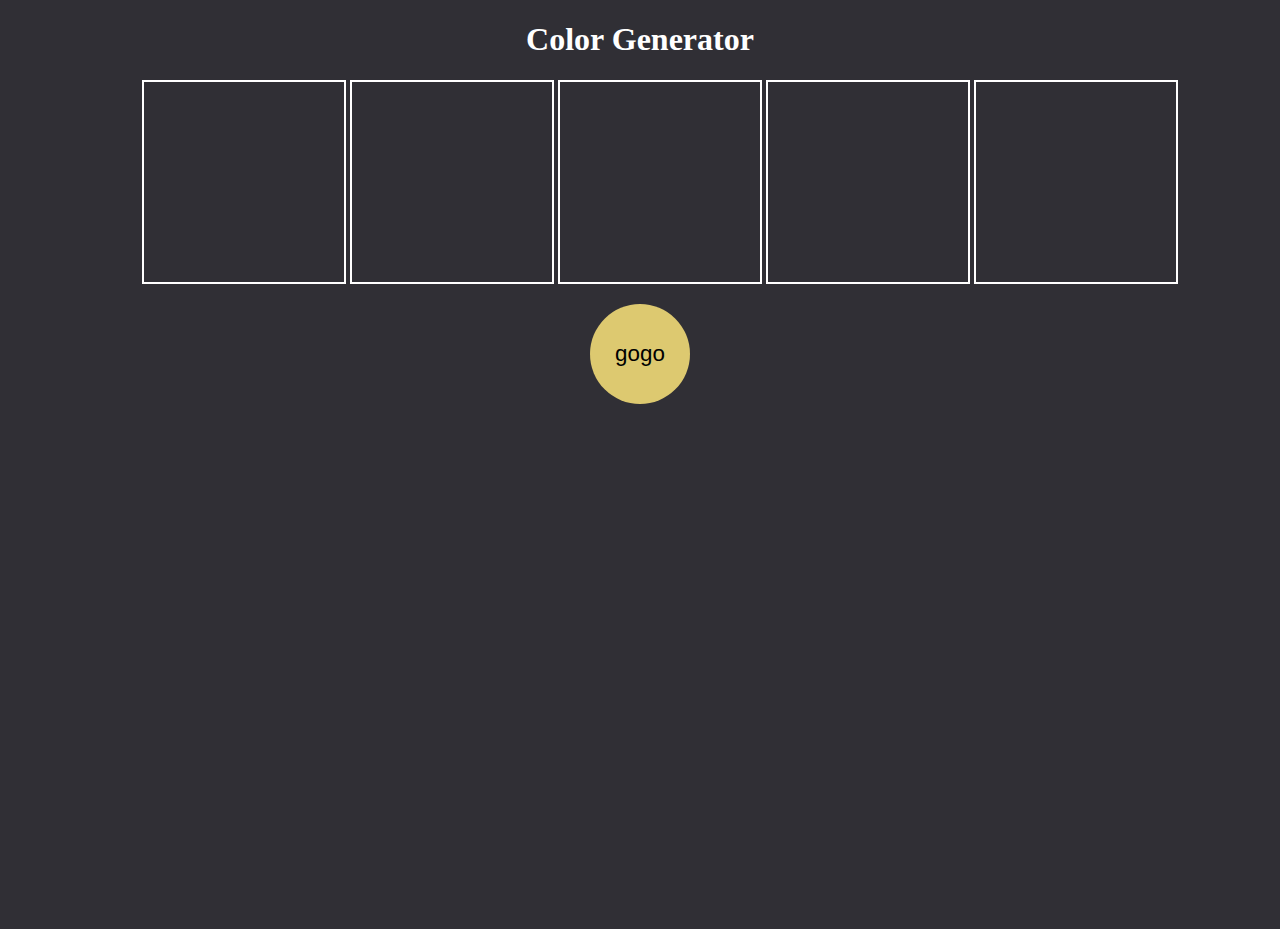
==== index.html @ 40ea9b19 "set up basic template" ====
<!DOCTYPE html>
<html lang="en">
<head>
  <meta charset="UTF-8">
  <meta name="viewport" content="width=device-width, initial-scale=1.0">
  <link rel="stylesheet" type="text/css" href="styles.css">
  <title>Color Generator</title>
</head>
<body>
  <h1>Color Generator</h1>
  <div>
    <ul>
      <li class="color-block first"></li>
      <li class="color-block second"></li>
      <li class="color-block third"></li>
      <li class="color-block fourth"></li>
      <li class="color-block fifth"></li>
    </ul>
  </div>
  <div>
    <button id="generate-btn">gogo</button>
  </div>
</body>
</html>
---- styles.css ----
body {
  background-color: #302f35;
  color: #fff;
  min-height: 100vh;
  text-align: center;
}

ul {
  list-style-type: none;
}

.color-block {
  border: 2px solid #fff;
  display: inline-block;
  height: 200px;
  width: 200px;
}

#generate-btn {
  background-color: #ddc970;
  border: none;
  border-radius: 50%;
  cursor: pointer;
  font-size: 1.4em;
  height: 100px;
  transition: 0.3s;
  width: 100px;
}

#generate-btn:hover {
  background-color: #ccba68;
}

#generate-btn:active {
  border: 2px solid #302f35;
  font-size: 1.8em;
}
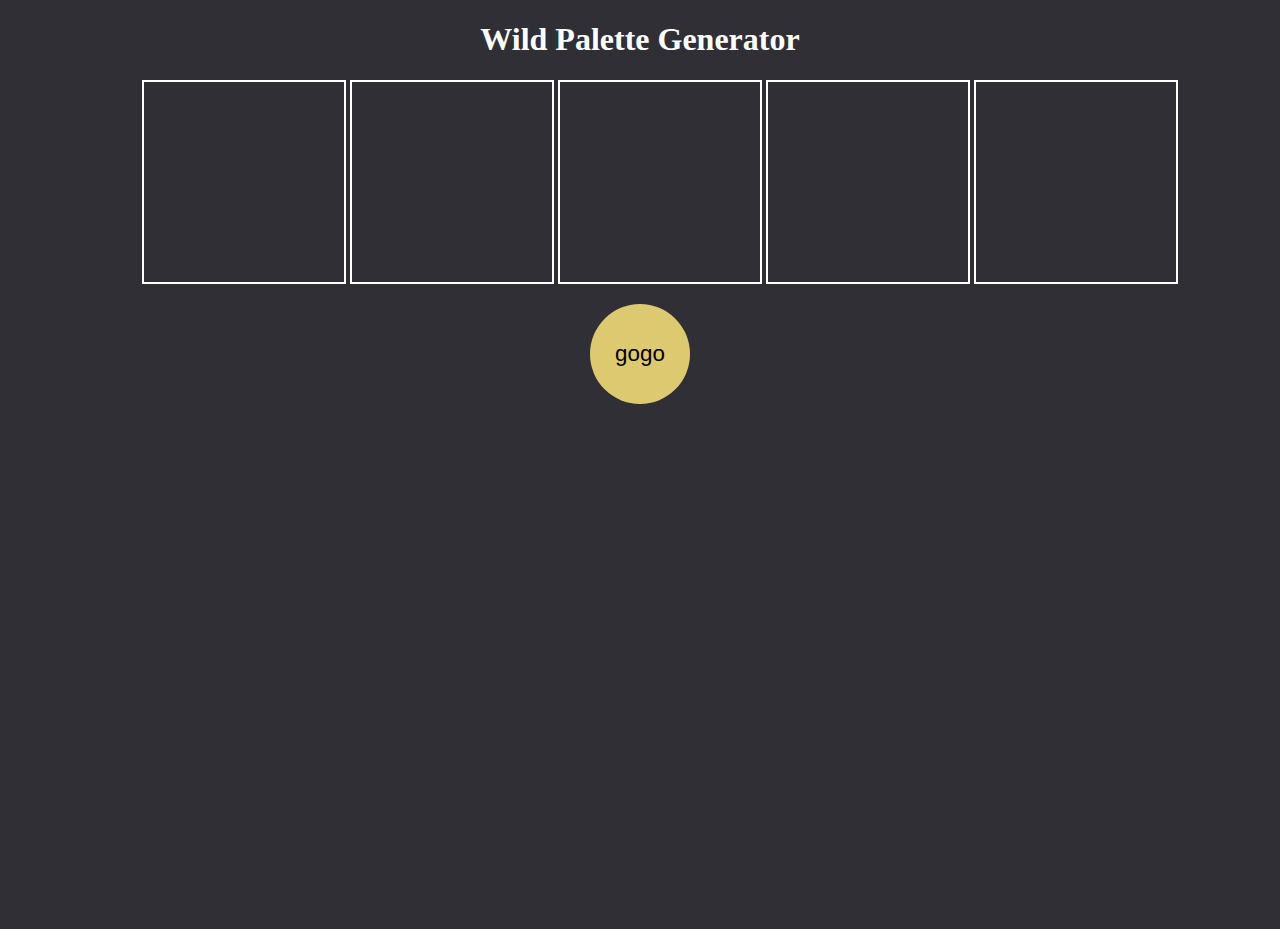
==== commit 6985841f: "re-arranged some bits for readability and performance" ====
--- a/index.html
+++ b/index.html
@@ -1,24 +1,25 @@
 <!DOCTYPE html>
 <html lang="en">
-<head>
-  <meta charset="UTF-8">
-  <meta name="viewport" content="width=device-width, initial-scale=1.0">
-  <link rel="stylesheet" type="text/css" href="styles.css">
-  <title>Color Generator</title>
-</head>
-<body>
-  <h1>Color Generator</h1>
-  <div>
-    <ul>
-      <li class="color-block first"></li>
-      <li class="color-block second"></li>
-      <li class="color-block third"></li>
-      <li class="color-block fourth"></li>
-      <li class="color-block fifth"></li>
-    </ul>
-  </div>
-  <div>
-    <button id="generate-btn">gogo</button>
-  </div>
-</body>
-</html>+  <head>
+    <meta charset="UTF-8" />
+    <meta name="viewport" content="width=device-width, initial-scale=1.0" />
+    <link rel="stylesheet" type="text/css" href="styles.css" />
+    <title>Wild Palette Generator</title>
+  </head>
+  <body>
+    <h1>Wild Palette Generator</h1>
+    <div>
+      <ul>
+        <li id="first"></li>
+        <li id="second"></li>
+        <li id="third"></li>
+        <li id="fourth"></li>
+        <li id="fifth"></li>
+      </ul>
+    </div>
+    <div>
+      <button id="generate-btn" onclick="randomColor()">gogo</button>
+    </div>
+    <script src="scripts.js"></script>
+  </body>
+</html>
--- a/styles.css
+++ b/styles.css
@@ -9,7 +9,7 @@
   list-style-type: none;
 }
 
-.color-block {
+li {
   border: 2px solid #fff;
   display: inline-block;
   height: 200px;
@@ -28,7 +28,7 @@
 }
 
 #generate-btn:hover {
-  background-color: #ccba68;
+  background-color: #ffe25f;
 }
 
 #generate-btn:active {
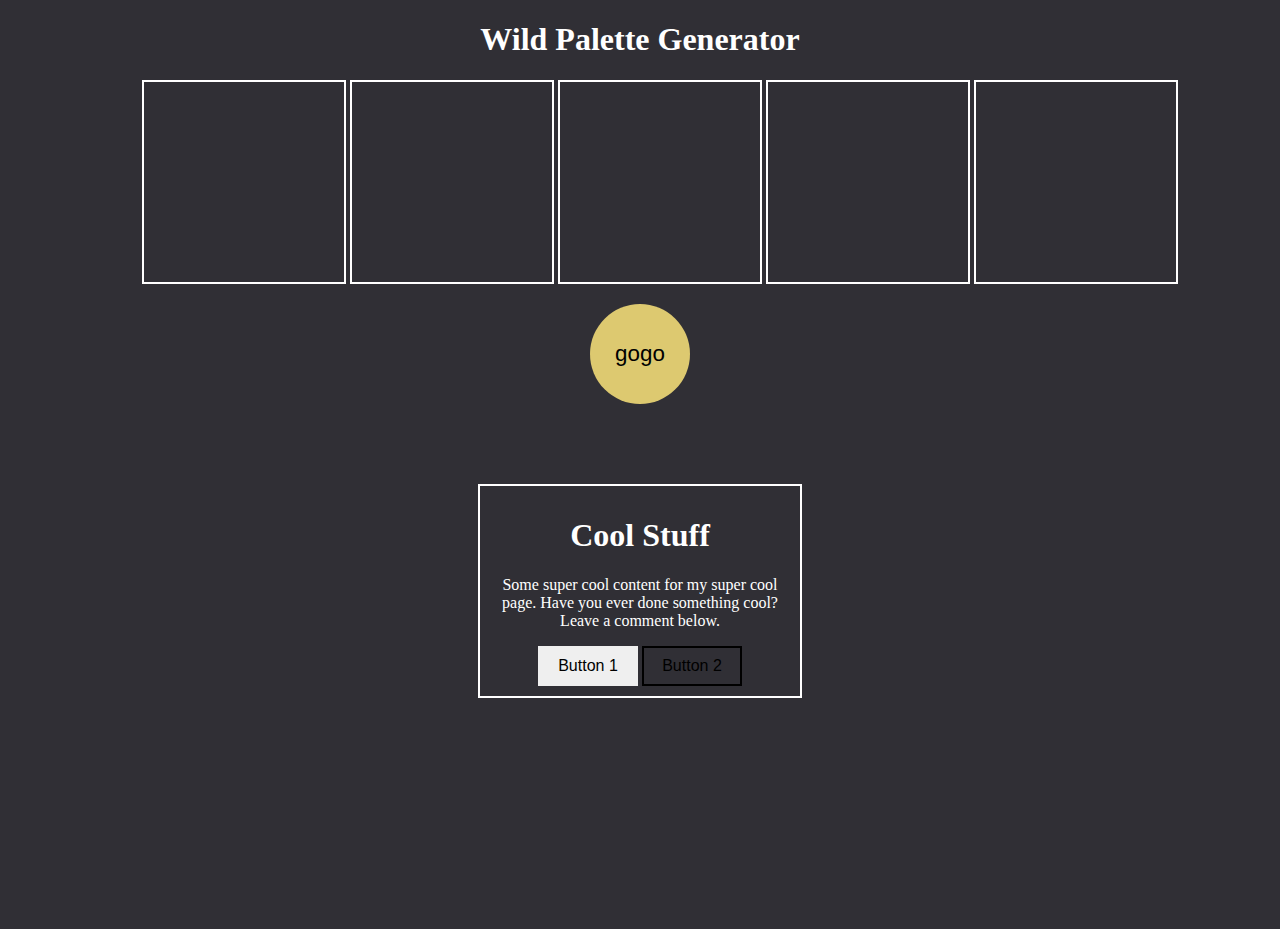
==== commit 5ccc63b2: "added a small palette-in-action sample section" ====
--- a/index.html
+++ b/index.html
@@ -20,6 +20,18 @@
     <div>
       <button id="generate-btn" onclick="randomColor()">gogo</button>
     </div>
+    <div id="mini-container">
+      <div id="mini-header">
+        <h1>Cool Stuff</h1>
+      </div>
+      <div id="mini-content">
+        <p>Some super cool content for my super cool page.  Have you ever done something cool?  Leave a comment below.</p>
+      </div>
+      <div>
+        <button id="mini-btn-primary">Button 1</button>
+        <button id="mini-btn-secondary">Button 2</button>
+      </div>
+    </div>
     <script src="scripts.js"></script>
   </body>
 </html>
--- a/styles.css
+++ b/styles.css
@@ -34,4 +34,28 @@
 #generate-btn:active {
   border: 2px solid #302f35;
   font-size: 1.8em;
+}
+
+#mini-container {
+  border: 2px solid white;
+  margin: 80px auto 0 auto;
+  max-width: 300px;
+  padding: 10px;
+}
+
+#mini-btn-secondary, #mini-btn-primary {
+  cursor: pointer;
+  font-size: 1em;
+  height: 40px;
+  width: 100px;
+}
+
+#mini-btn-secondary {
+  background: transparent;
+  border-style: solid;
+  border-width: 2px;
+}
+
+#mini-btn-primary {
+  border: none;
 }